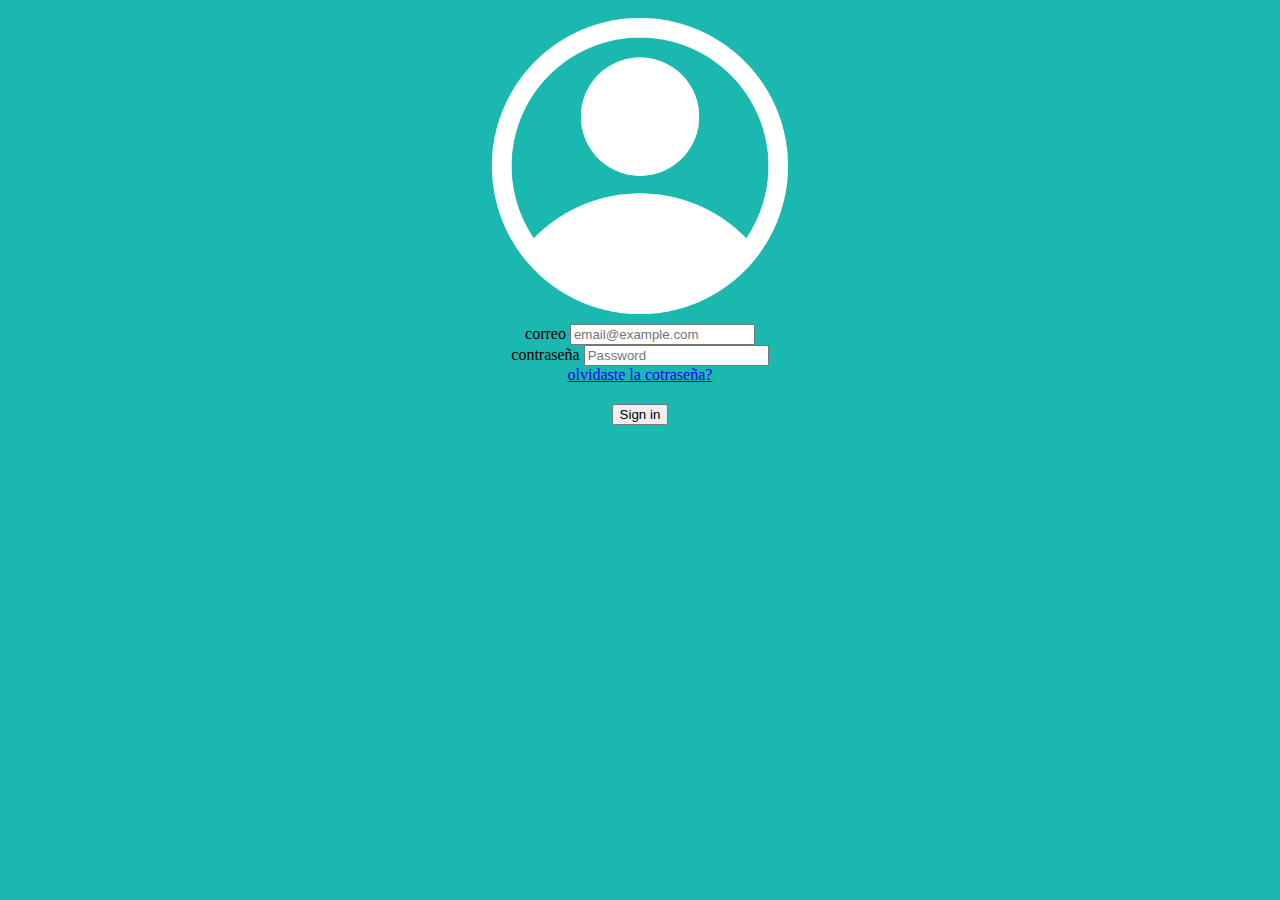
==== inicio-de-sesion.html @ cbf37b77 "cambios" ====
<!DOCTYPE html>
<html lang="en">

<head>
  <meta charset="UTF-8">
  <meta http-equiv="X-UA-Compatible" content="IE=edge">
  <meta name="viewport" content="width=device-width, initial-scale=1.0">
  <title>Document</title>
  <link href="https://cdn.jsdelivr.net/npm/bootstrap@5.2.0-beta1/dist/css/bootstrap.min.css" rel="stylesheet"
    integrity="sha384-0evHe/X+R7YkIZDRvuzKMRqM+OrBnVFBL6DOitfPri4tjfHxaWutUpFmBp4vmVor" crossorigin="anonymous">

  <link rel="stylesheet" href="css/inicio-de-sesion.css">
</head>

<body>
  <img src="img/myaccount.png" alt="imagen de registro persona">
  <form class="px-4 py-3">
    <div class="mb-3">
      <label for="exampleDropdownFormEmail1" class="form-label">correo</label>
      <input type="email" class="form-control" id="exampleDropdownFormEmail1" placeholder="email@example.com">
    </div>
    <div class="mb-3">
      <label for="exampleDropdownFormPassword1" class="form-label">contraseña</label>
      <input type="password" class="form-control" id="exampleDropdownFormPassword1" placeholder="Password">
    </div>
    <div class="mb-3"></div>
    <a style="text-align: center;"class="dropdown-item" href="#">olvidaste la cotraseña?</a>
        </label>
      </div>
    </div>
    <button type="submit" class="btn btn-primary">Sign in</button>
  </form>
  




</body>

</html>
---- css/inicio-de-sesion.css ----
body{
  background-color: rgb(27, 184, 176);
}

body{
  background-image: url("");
  background-size:cover;
  
   }
img{
  border-radius: 50%;
  display: block;
  margin: 0px auto;
  width: 25%;
  height:25%;
    }
form {
      width: 100%;
      max-width: 600px;
      margin: 0 auto;
      display: flex;
      flex-direction: column;
      justify-content: center;
      align-items: center;
    }
body{
background-image:url("https://www.teahub.io/photos/full/99-994473_fondos-para-paginas-web.jpg");
background-size:cover;
background-repeat:no-repeat;

background-attachment: fixed;

 }
 .dropdown-item{
   margin-bottom: 20px;

 }
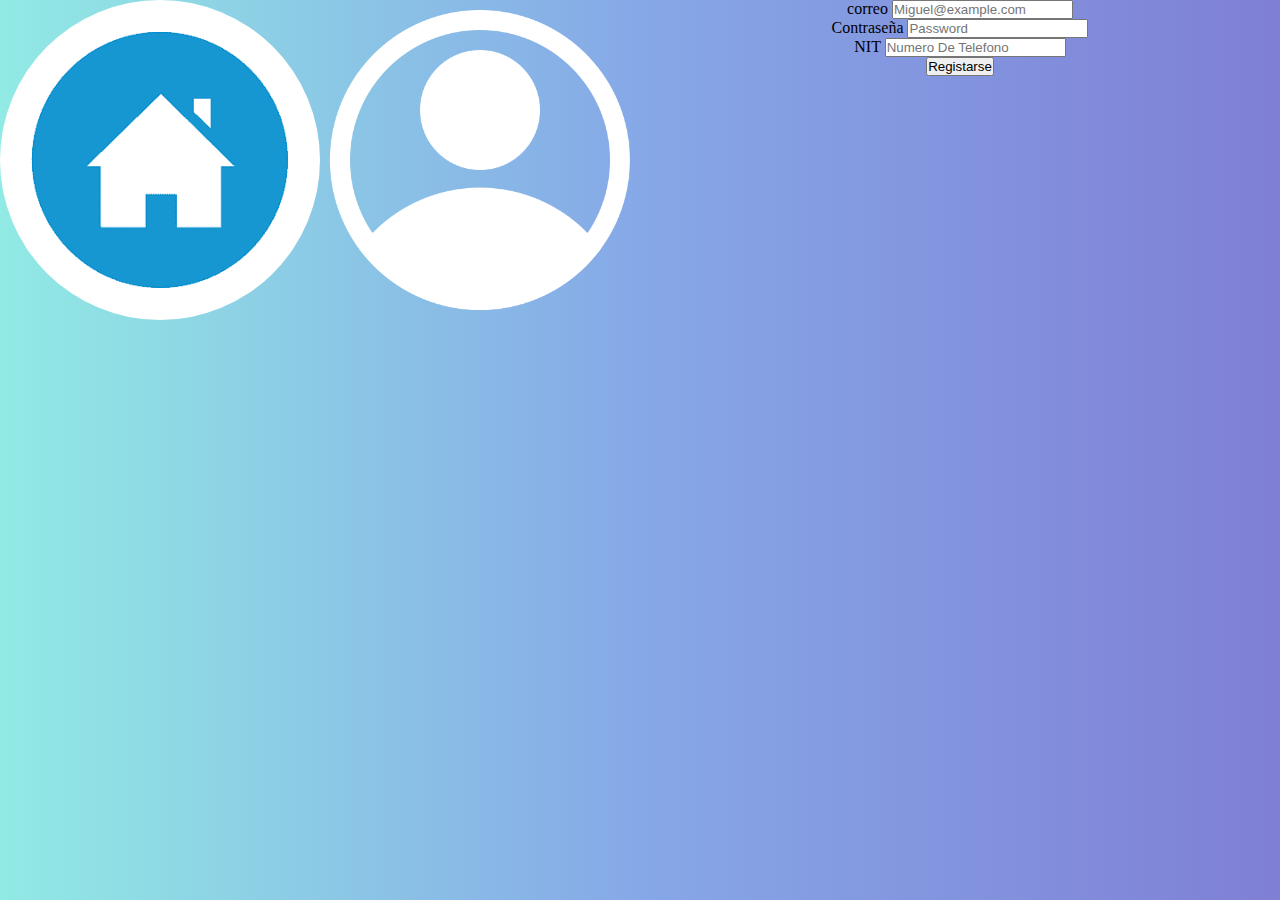
==== commit f0edfb89: "Add files via upload" ====
--- a/inicio-de-sesion.html
+++ b/inicio-de-sesion.html
@@ -13,24 +13,42 @@
 </head>
 
 <body>
-  <img src="img/myaccount.png" alt="imagen de registro persona">
+  <header>
+
+    <nav class="navbar ">
+      <div class="container-fluid">
+        <a class="navbar-brand" href="index.html">
+          <img 
+            src="img/png-transparent-white-house-logo-computer-icons-home-house-home-blue-angle-text-thumbnail-removebg-preview (1).png"
+             class="imag"class="d-inline-block align-text-top " >
+        </a>
+      </div>
+    </nav>
+  </header>
+  <div class="container">
+  <div id="imagen-registro">
+    <img class="imag"src="img/myaccount.png" alt="imagen de registro persona">
+  </div>
+
   <form class="px-4 py-3">
-    <div class="mb-3">
-      <label for="exampleDropdownFormEmail1" class="form-label">correo</label>
-      <input type="email" class="form-control" id="exampleDropdownFormEmail1" placeholder="email@example.com">
-    </div>
-    <div class="mb-3">
-      <label for="exampleDropdownFormPassword1" class="form-label">contraseña</label>
-      <input type="password" class="form-control" id="exampleDropdownFormPassword1" placeholder="Password">
-    </div>
-    <div class="mb-3"></div>
-    <a style="text-align: center;"class="dropdown-item" href="#">olvidaste la cotraseña?</a>
-        </label>
+    <div class="mb-3 ">
+      <div class="mb-3 ">
+        <label for="exampleDropdownFormEmail1" class="form-label">correo</label>
+        <input type="email" class="form-control" id="exampleDropdownFormEmail1" placeholder="Miguel@example.com">
+      </div>
+      <div class="mb-3 ">
+        <label for="exampleDropdownFormPassword1" class="form-label">Contraseña</label>
+        <input type="password" class="form-control" id="exampleDropdownFormPassword1" placeholder="Password">
+      </div>
+      <div class="mb-3 ">
+        <label for="exampleDropdownFormTelefono" class="form-label">NIT</label>
+        <input type="text" class="form-control" id="exampleDropdownFormTelefono" placeholder="Numero De Telefono">
       </div>
     </div>
-    <button type="submit" class="btn btn-primary">Sign in</button>
+    <button type="submit" class="btn btn-primary">Registarse</button>
+
   </form>
-  
+</div>
 
 
 
--- a/css/inicio-de-sesion.css
+++ b/css/inicio-de-sesion.css
@@ -1,37 +1,49 @@
-body{
-  background-color: rgb(27, 184, 176);
+*{
+  padding:0;
+  margin:0;
 }
 
 body{
-  background-image: url("");
-  background-size:cover;
+  background-image: url("[data-uri]");
+    background: #7F7FD5;  /* fallback for old browsers */
+    background: -webkit-linear-gradient(to right, #91EAE4, #86A8E7, #7F7FD5);  /* Chrome 10-25, Safari 5.1-6 */
+    background: linear-gradient(to right, #91EAE4, #86A8E7, #7F7FD5);
   
    }
-img{
-  border-radius: 50%;
-  display: block;
-  margin: 0px auto;
-  width: 25%;
-  height:25%;
-    }
+   img {
+    border-radius: 50%;
+    display: block;
+    margin: 0px auto;
+    width: 30%;
+    height: 30%;
+    flex-direction: column;
+    justify-content: center;
+    align-items: center;
+}
+
 form {
-      width: 100%;
-      max-width: 600px;
-      margin: 0 auto;
-      display: flex;
-      flex-direction: column;
-      justify-content: center;
-      align-items: center;
-    }
-body{
-background-image:url("https://www.teahub.io/photos/full/99-994473_fondos-para-paginas-web.jpg");
-background-size:cover;
-background-repeat:no-repeat;
+    width: 100%;
+    max-width: 600px;
+    margin: auto;
+    display: flex;
+    flex-direction: column;
+    justify-content: center;
+    align-items: center;
+    text-align: center;
 
-background-attachment: fixed;
 
- }
- .dropdown-item{
-   margin-bottom: 20px;
+}
+.imag{
+width: 25%;
+float:left;
+}
 
- }+header {
+    background-size: cover;
+    border-width: 0px;
+}
+.container{
+    margin:0px auto;
+    position: inherit;
+    text-align: center;
+}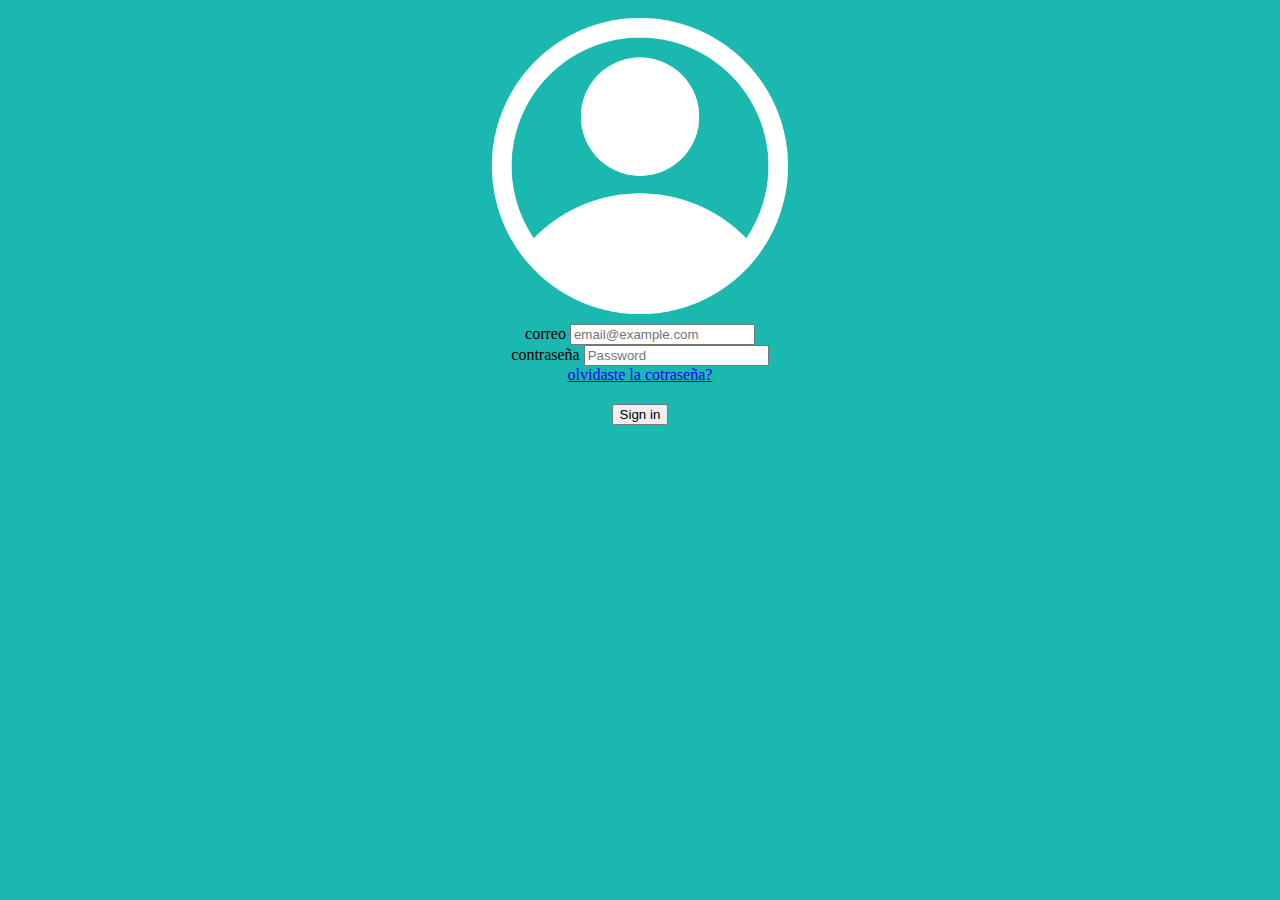
==== commit 518799b2: "Add files via upload" ====
--- a/inicio-de-sesion.html
+++ b/inicio-de-sesion.html
@@ -13,42 +13,24 @@
 </head>
 
 <body>
-  <header>
-
-    <nav class="navbar ">
-      <div class="container-fluid">
-        <a class="navbar-brand" href="index.html">
-          <img 
-            src="img/png-transparent-white-house-logo-computer-icons-home-house-home-blue-angle-text-thumbnail-removebg-preview (1).png"
-             class="imag"class="d-inline-block align-text-top " >
-        </a>
-      </div>
-    </nav>
-  </header>
-  <div class="container">
-  <div id="imagen-registro">
-    <img class="imag"src="img/myaccount.png" alt="imagen de registro persona">
-  </div>
-
+  <img src="img/myaccount.png" alt="imagen de registro persona">
   <form class="px-4 py-3">
-    <div class="mb-3 ">
-      <div class="mb-3 ">
-        <label for="exampleDropdownFormEmail1" class="form-label">correo</label>
-        <input type="email" class="form-control" id="exampleDropdownFormEmail1" placeholder="Miguel@example.com">
-      </div>
-      <div class="mb-3 ">
-        <label for="exampleDropdownFormPassword1" class="form-label">Contraseña</label>
-        <input type="password" class="form-control" id="exampleDropdownFormPassword1" placeholder="Password">
-      </div>
-      <div class="mb-3 ">
-        <label for="exampleDropdownFormTelefono" class="form-label">NIT</label>
-        <input type="text" class="form-control" id="exampleDropdownFormTelefono" placeholder="Numero De Telefono">
+    <div class="mb-3">
+      <label for="exampleDropdownFormEmail1" class="form-label">correo</label>
+      <input type="email" class="form-control" id="exampleDropdownFormEmail1" placeholder="email@example.com">
+    </div>
+    <div class="mb-3">
+      <label for="exampleDropdownFormPassword1" class="form-label">contraseña</label>
+      <input type="password" class="form-control" id="exampleDropdownFormPassword1" placeholder="Password">
+    </div>
+    <div class="mb-3"></div>
+    <a style="text-align: center;"class="dropdown-item" href="#">olvidaste la cotraseña?</a>
+        </label>
       </div>
     </div>
-    <button type="submit" class="btn btn-primary">Registarse</button>
-
+    <button type="submit" class="btn btn-primary">Sign in</button>
   </form>
-</div>
+  
 
 
 
--- a/css/inicio-de-sesion.css
+++ b/css/inicio-de-sesion.css
@@ -1,49 +1,37 @@
-*{
-  padding:0;
-  margin:0;
+body{
+  background-color: rgb(27, 184, 176);
 }
 
 body{
-  background-image: url("[data-uri]");
-    background: #7F7FD5;  /* fallback for old browsers */
-    background: -webkit-linear-gradient(to right, #91EAE4, #86A8E7, #7F7FD5);  /* Chrome 10-25, Safari 5.1-6 */
-    background: linear-gradient(to right, #91EAE4, #86A8E7, #7F7FD5);
+  background-image: url("");
+  background-size:cover;
   
    }
-   img {
-    border-radius: 50%;
-    display: block;
-    margin: 0px auto;
-    width: 30%;
-    height: 30%;
-    flex-direction: column;
-    justify-content: center;
-    align-items: center;
-}
+img{
+  border-radius: 50%;
+  display: block;
+  margin: 0px auto;
+  width: 25%;
+  height:25%;
+    }
+form {
+      width: 100%;
+      max-width: 600px;
+      margin: 0 auto;
+      display: flex;
+      flex-direction: column;
+      justify-content: center;
+      align-items: center;
+    }
+body{
+background-image:url("https://www.teahub.io/photos/full/99-994473_fondos-para-paginas-web.jpg");
+background-size:cover;
+background-repeat:no-repeat;
 
-form {
-    width: 100%;
-    max-width: 600px;
-    margin: auto;
-    display: flex;
-    flex-direction: column;
-    justify-content: center;
-    align-items: center;
-    text-align: center;
+background-attachment: fixed;
 
+ }
+ .dropdown-item{
+   margin-bottom: 20px;
 
-}
-.imag{
-width: 25%;
-float:left;
-}
-
-header {
-    background-size: cover;
-    border-width: 0px;
-}
-.container{
-    margin:0px auto;
-    position: inherit;
-    text-align: center;
-}+ }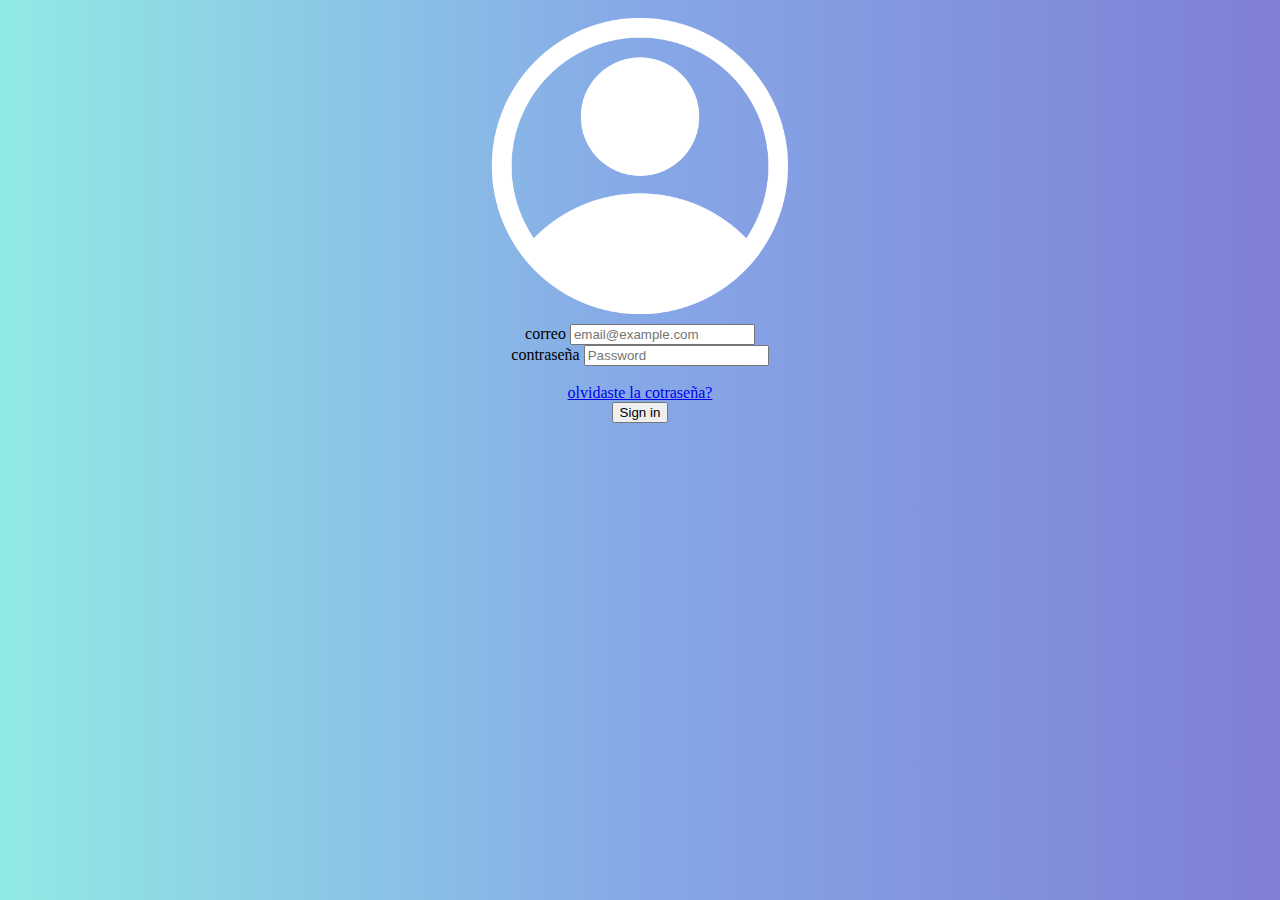
==== commit e4850cc2: "Add files via upload" ====
--- a/inicio-de-sesion.html
+++ b/inicio-de-sesion.html
@@ -16,25 +16,27 @@
   <img src="img/myaccount.png" alt="imagen de registro persona">
   <form class="px-4 py-3">
     <div class="mb-3">
-      <label for="exampleDropdownFormEmail1" class="form-label">correo</label>
+      <label for="exampleDropdownFormEmail1" class="form-label" >correo</label>
       <input type="email" class="form-control" id="exampleDropdownFormEmail1" placeholder="email@example.com">
     </div>
     <div class="mb-3">
-      <label for="exampleDropdownFormPassword1" class="form-label">contraseña</label>
+      <label for="exampleDropdownFormPassword1" class="form-label" id="pass-admin">contraseña</label>
       <input type="password" class="form-control" id="exampleDropdownFormPassword1" placeholder="Password">
     </div>
-    <div class="mb-3"></div>
+    <div class="mb-3">
+      <br>
     <a style="text-align: center;"class="dropdown-item" href="#">olvidaste la cotraseña?</a>
-        </label>
+  </div>
+        
       </div>
     </div>
-    <button type="submit" class="btn btn-primary">Sign in</button>
+    <button type="submit" class="btn btn-primary" onclick="funcion()">Sign in</button>
   </form>
   
 
 
 
-
+<script src="js/admin.js"></script>
 </body>
 
 </html>--- a/css/inicio-de-sesion.css
+++ b/css/inicio-de-sesion.css
@@ -24,9 +24,11 @@
       align-items: center;
     }
 body{
-background-image:url("https://www.teahub.io/photos/full/99-994473_fondos-para-paginas-web.jpg");
-background-size:cover;
-background-repeat:no-repeat;
+  background: #7F7FD5;  /* fallback for old browsers */
+    background: -webkit-linear-gradient(to right, #91EAE4, #86A8E7, #7F7FD5);  /* Chrome 10-25, Safari 5.1-6 */
+    background: linear-gradient(to right, #91EAE4, #86A8E7, #7F7FD5); /* W3C, IE 10+/ Edge, Firefox 16+, Chrome 26+, Opera 12+, Safari 7+ */
+   background-size:cover;
+
 
 background-attachment: fixed;
 
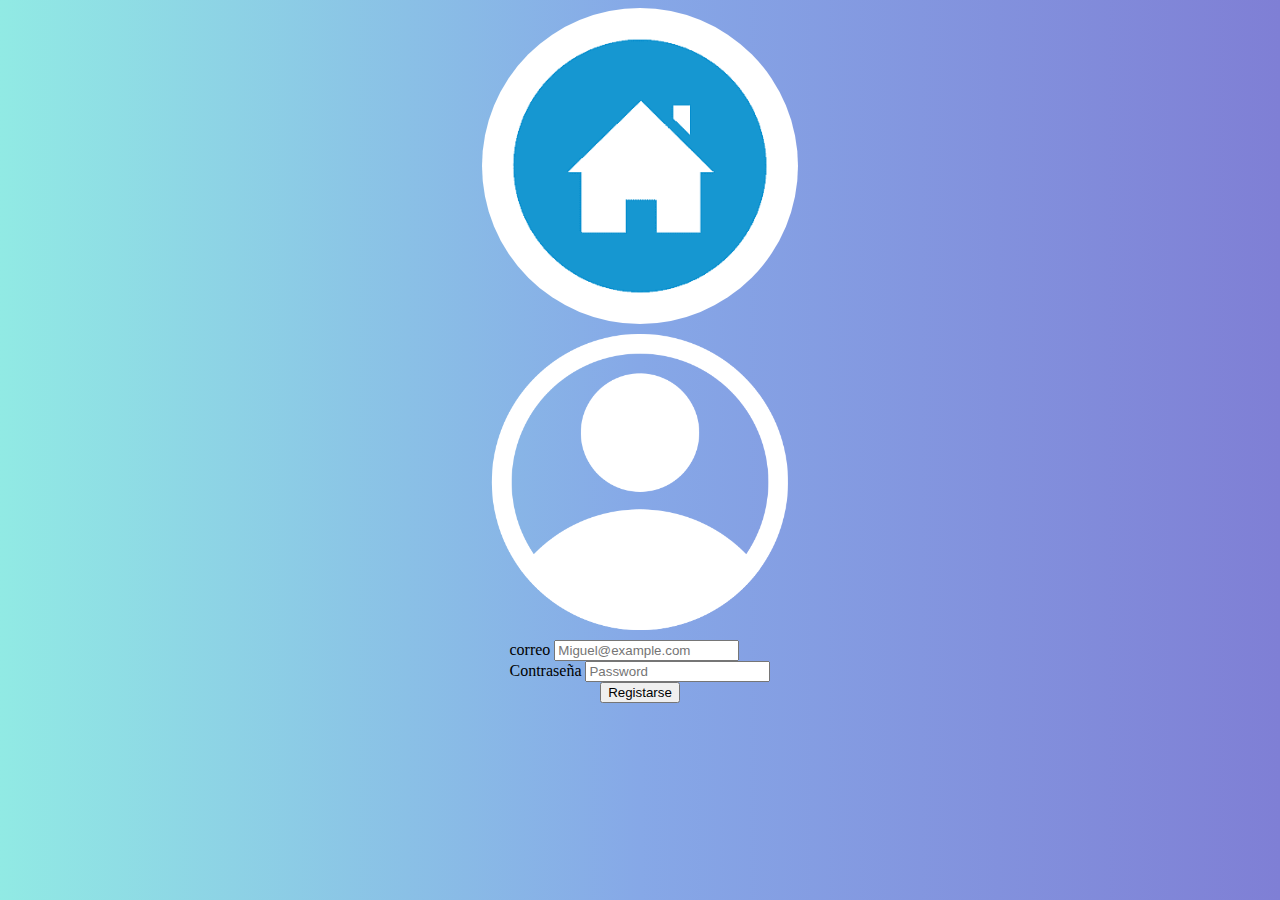
==== commit 1446041c: "Add files via upload" ====
--- a/inicio-de-sesion.html
+++ b/inicio-de-sesion.html
@@ -13,30 +13,38 @@
 </head>
 
 <body>
-  <img src="img/myaccount.png" alt="imagen de registro persona">
+  <nav class="navbar ">
+    <div class="container-fluid">
+      <a class="navbar-brand" href="index.html">
+        <img id="imagen-back"
+          src="img/png-transparent-white-house-logo-computer-icons-home-house-home-blue-angle-text-thumbnail-removebg-preview (1).png"
+          alt="" class="d-inline-block align-text-top">
+      </a>
+    </div>
+  </nav>
+</header>
+<div class="container">
+  <div id="imagen-registro">
+    <img src="img/myaccount.png" alt="imagen de registro persona">
+  </div>
+
   <form class="px-4 py-3">
-    <div class="mb-3">
-      <label for="exampleDropdownFormEmail1" class="form-label" >correo</label>
-      <input type="email" class="form-control" id="exampleDropdownFormEmail1" placeholder="email@example.com">
-    </div>
-    <div class="mb-3">
-      <label for="exampleDropdownFormPassword1" class="form-label" id="pass-admin">contraseña</label>
-      <input type="password" class="form-control" id="exampleDropdownFormPassword1" placeholder="Password">
-    </div>
-    <div class="mb-3">
-      <br>
-    <a style="text-align: center;"class="dropdown-item" href="#">olvidaste la cotraseña?</a>
-  </div>
-        
+    <div class="mb-3 ">
+      <div class="mb-3 ">
+        <label for="exampleDropdownFormEmail1" class="form-label">correo</label>
+        <input type="email" class="form-control" id="exampleDropdownFormEmail1" placeholder="Miguel@example.com">
+      </div>
+      <div class="mb-3 ">
+        <label for="exampleDropdownFormPassword1" class="form-label">Contraseña</label>
+        <input type="password" class="form-control" id="exampleDropdownFormPassword1" placeholder="Password">
       </div>
     </div>
-    <button type="submit" class="btn btn-primary" onclick="funcion()">Sign in</button>
+    <button type="submit" class="btn btn-primary" onclick="funcion()">Registarse</button>
+
   </form>
-  
+</div>
+  <script src="js/admin.js"></script>
 
-
-
-<script src="js/admin.js"></script>
 </body>
 
 </html>--- a/css/inicio-de-sesion.css
+++ b/css/inicio-de-sesion.css
@@ -12,16 +12,17 @@
   display: block;
   margin: 0px auto;
   width: 25%;
-  height:25%;
+  height:29%;
     }
+
 form {
-      width: 100%;
-      max-width: 600px;
-      margin: 0 auto;
-      display: flex;
-      flex-direction: column;
-      justify-content: center;
-      align-items: center;
+  width: 100%;
+  max-width: 600px;
+  margin: auto;
+  display: flex;
+  flex-direction: column;
+  justify-content: center;
+  align-items: center;
     }
 body{
   background: #7F7FD5;  /* fallback for old browsers */
@@ -30,10 +31,14 @@
    background-size:cover;
 
 
+
 background-attachment: fixed;
 
  }
  .dropdown-item{
    margin-bottom: 20px;
-
- }+ }
+.padre{
+  margin:0 auto;
+ 
+}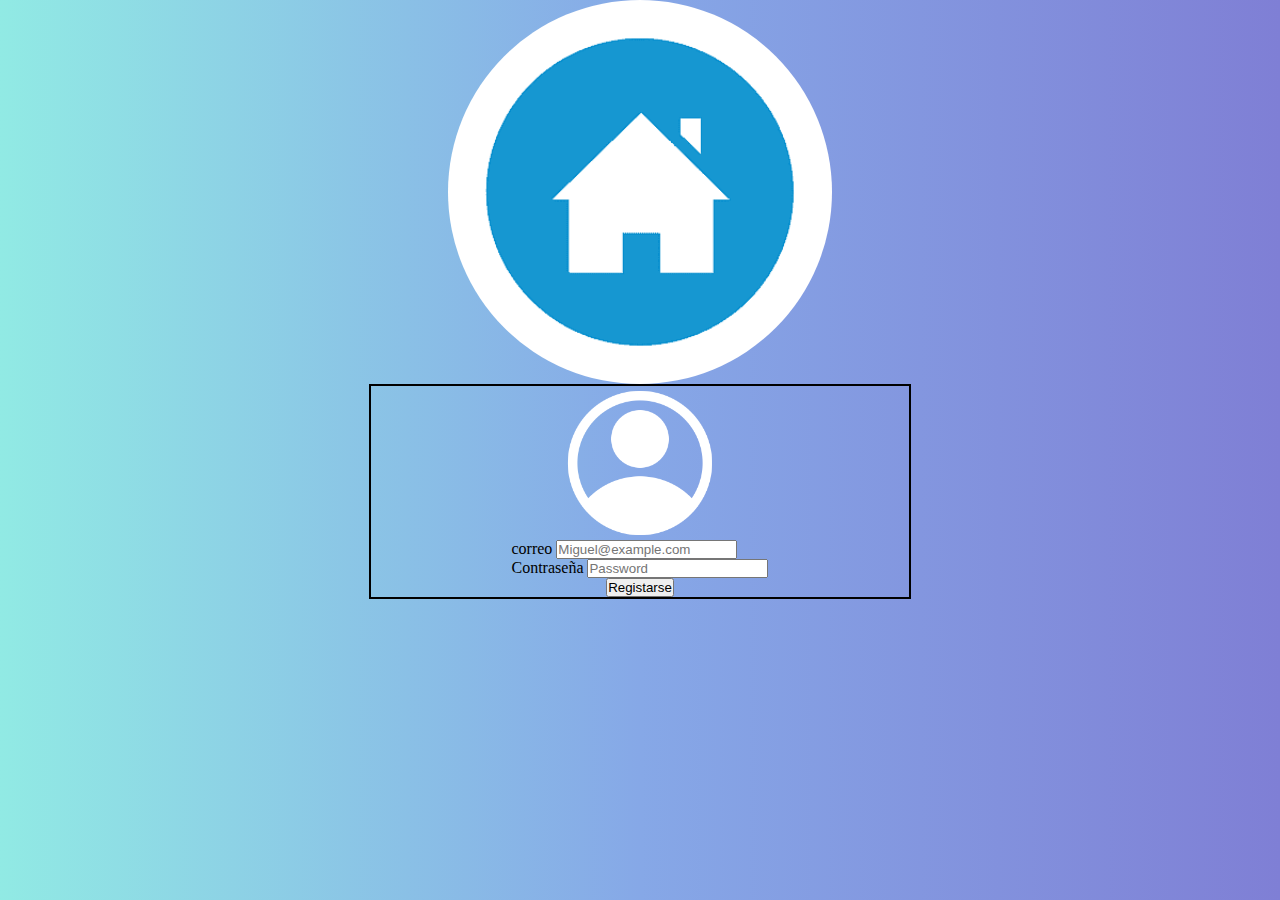
==== commit 6fde20b6: "Add files via upload" ====
--- a/inicio-de-sesion.html
+++ b/inicio-de-sesion.html
@@ -24,11 +24,12 @@
   </nav>
 </header>
 <div class="container">
+  <form class="px-4 py-3">
   <div id="imagen-registro">
-    <img src="img/myaccount.png" alt="imagen de registro persona">
+    <img class="img-reg" src="img/myaccount.png" alt="imagen de registro persona">
   </div>
 
-  <form class="px-4 py-3">
+
     <div class="mb-3 ">
       <div class="mb-3 ">
         <label for="exampleDropdownFormEmail1" class="form-label">correo</label>
--- a/css/inicio-de-sesion.css
+++ b/css/inicio-de-sesion.css
@@ -1,28 +1,33 @@
-body{
-  background-color: rgb(27, 184, 176);
+*{
+  margin: 0;
+  padding: 0;
 }
 
-body{
-  background-image: url("");
-  background-size:cover;
-  
-   }
+
 img{
   border-radius: 50%;
   display: block;
   margin: 0px auto;
-  width: 25%;
-  height:29%;
+  width: 30%;
+  height: 15%;
+  flex-direction: column;
+  justify-content: center;
+  align-items: center;
     }
 
 form {
-  width: 100%;
   max-width: 600px;
-  margin: auto;
   display: flex;
   flex-direction: column;
   justify-content: center;
   align-items: center;
+  margin-left: auto;
+  margin-right: auto;
+  background-color:transparent;
+  margin:0 auto;
+   height: 60%;
+    width: 60%;
+    border: 2px solid black;
     }
 body{
   background: #7F7FD5;  /* fallback for old browsers */
@@ -41,4 +46,10 @@
 .padre{
   margin:0 auto;
  
+}
+.container{
+  background-color:transparent;
+  margin:0 auto;
+   height: 70%;
+    width: 70%;
 }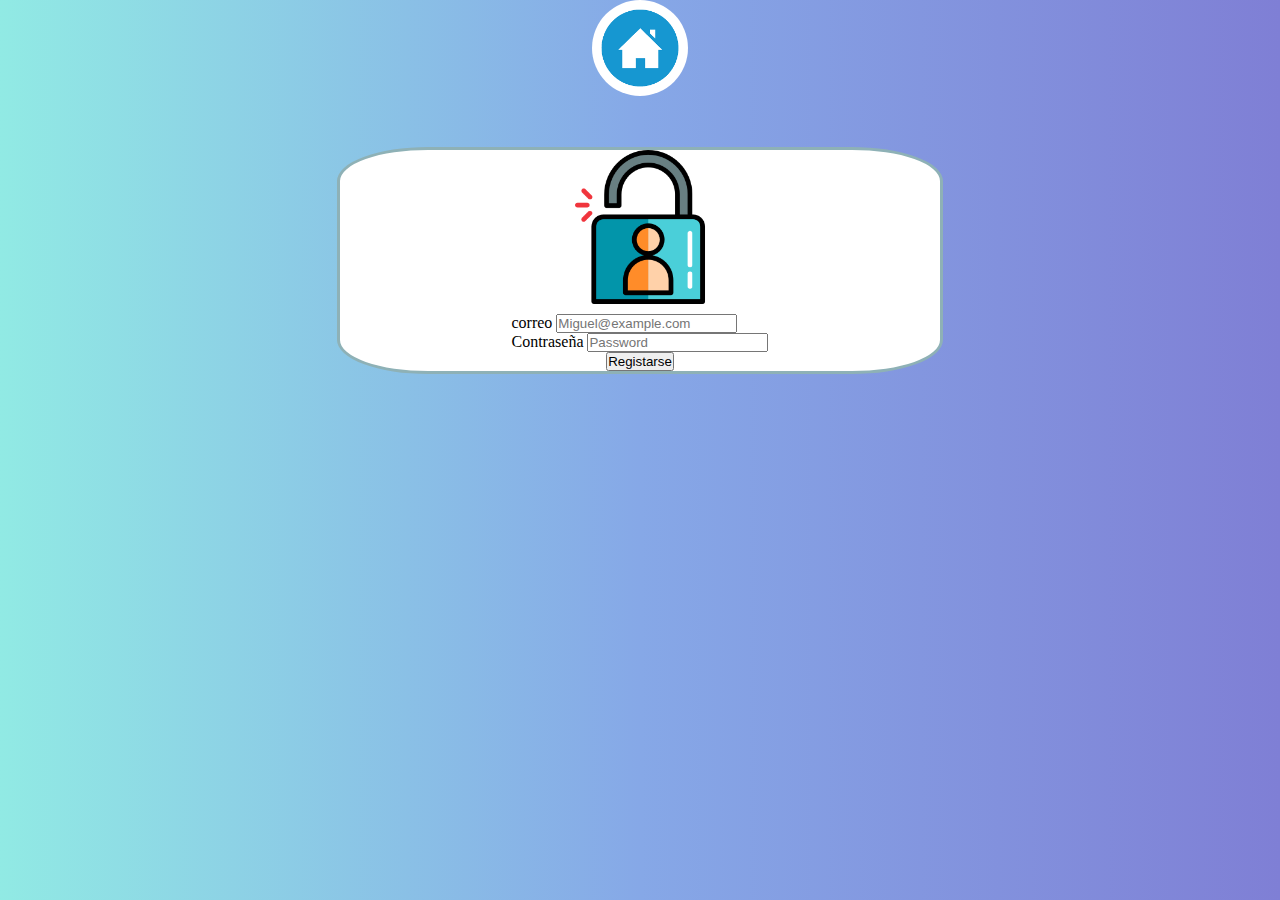
==== commit 7789d8fe: "Add files via upload" ====
--- a/inicio-de-sesion.html
+++ b/inicio-de-sesion.html
@@ -26,7 +26,7 @@
 <div class="container">
   <form class="px-4 py-3">
   <div id="imagen-registro">
-    <img class="img-reg" src="img/myaccount.png" alt="imagen de registro persona">
+    <img class="img-reg" src="img/Login.png" alt="imagen de registro persona">
   </div>
 
 
--- a/css/inicio-de-sesion.css
+++ b/css/inicio-de-sesion.css
@@ -5,7 +5,6 @@
 
 
 img{
-  border-radius: 50%;
   display: block;
   margin: 0px auto;
   width: 30%;
@@ -14,20 +13,26 @@
   justify-content: center;
   align-items: center;
     }
+    #imagen-back{
+      border-radius: 50%;
+width:6rem;
+height: 6rem;
+    }
 
 form {
+  width: 100%;
   max-width: 600px;
   display: flex;
   flex-direction: column;
   justify-content: center;
   align-items: center;
-  margin-left: auto;
-  margin-right: auto;
-  background-color:transparent;
+  background-color:white;
   margin:0 auto;
-   height: 60%;
-    width: 60%;
-    border: 2px solid black;
+   height: 100%;
+   margin-top:4%;
+   border-radius: 15%;
+    border: 3px solid rgb(142, 177, 182);  
+  
     }
 body{
   background: #7F7FD5;  /* fallback for old browsers */
@@ -48,8 +53,13 @@
  
 }
 .container{
-  background-color:transparent;
+  display: flex;
+  flex-direction: column;
+  margin: 100px;
   margin:0 auto;
-   height: 70%;
-    width: 70%;
+   height: 80%;
+    width: 100%;
+}
+.img-reg{
+  margin-bottom:  2%;
 }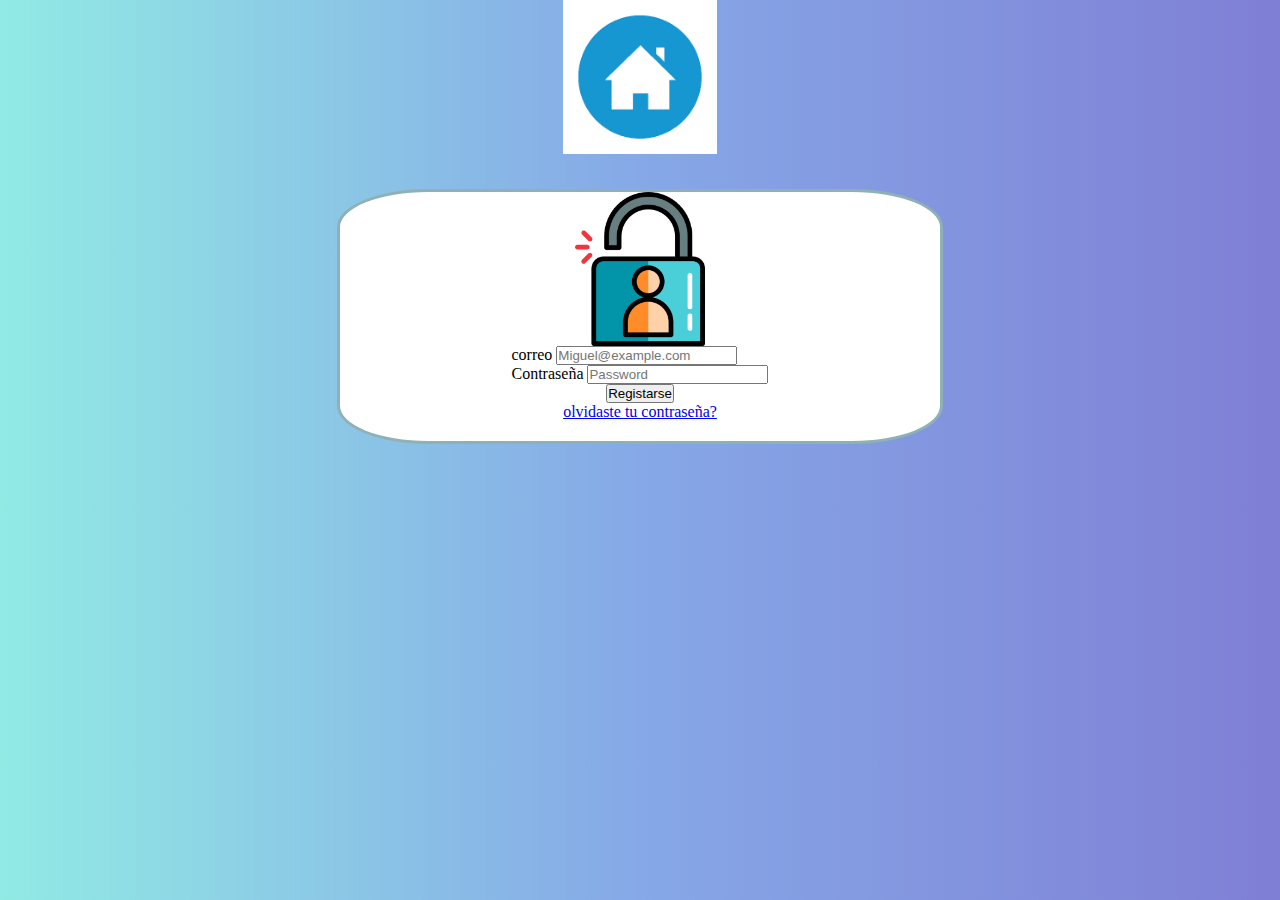
==== commit 3d71bf11: "Add files via upload" ====
--- a/inicio-de-sesion.html
+++ b/inicio-de-sesion.html
@@ -16,7 +16,7 @@
   <nav class="navbar ">
     <div class="container-fluid">
       <a class="navbar-brand" href="index.html">
-        <img id="imagen-back"
+        <img id="home"
           src="img/png-transparent-white-house-logo-computer-icons-home-house-home-blue-angle-text-thumbnail-removebg-preview (1).png"
           alt="" class="d-inline-block align-text-top">
       </a>
@@ -41,7 +41,9 @@
       </div>
     </div>
     <button type="submit" class="btn btn-primary" onclick="funcion()">Registarse</button>
-
+    <div class="dropdown-divider"></div>
+    <div class="dropdown-item " > <a  class="boton-olvidar"href="recuperacion-de-contraseña.html">olvidaste tu contraseña?</a></div>
+  </div>
   </form>
 </div>
   <script src="js/admin.js"></script>
--- a/css/inicio-de-sesion.css
+++ b/css/inicio-de-sesion.css
@@ -7,16 +7,16 @@
 img{
   display: block;
   margin: 0px auto;
-  width: 30%;
+  width: 50%;
   height: 15%;
   flex-direction: column;
   justify-content: center;
   align-items: center;
     }
     #imagen-back{
-      border-radius: 50%;
-width:6rem;
-height: 6rem;
+  border-radius: 50%;
+width:20%;
+height: 20%;
     }
 
 form {
@@ -35,11 +35,13 @@
   
     }
 body{
+  margin:0 auto;
   background: #7F7FD5;  /* fallback for old browsers */
     background: -webkit-linear-gradient(to right, #91EAE4, #86A8E7, #7F7FD5);  /* Chrome 10-25, Safari 5.1-6 */
     background: linear-gradient(to right, #91EAE4, #86A8E7, #7F7FD5); /* W3C, IE 10+/ Edge, Firefox 16+, Chrome 26+, Opera 12+, Safari 7+ */
    background-size:cover;
-
+    align-items: center;
+    justify-content: center;
 
 
 background-attachment: fixed;
@@ -53,13 +55,23 @@
  
 }
 .container{
-  display: flex;
-  flex-direction: column;
-  margin: 100px;
   margin:0 auto;
-   height: 80%;
-    width: 100%;
+  height: 70%;
+   width: 70%;
+   margin-top: 2%;
+   margin-bottom: 2%;
+
 }
 .img-reg{
-  margin-bottom:  2%;
-}+  width: 30%;
+    height:30%;
+}
+#home{
+  width:12%;
+ height: 10%;
+ }
+
+
+
+
+
